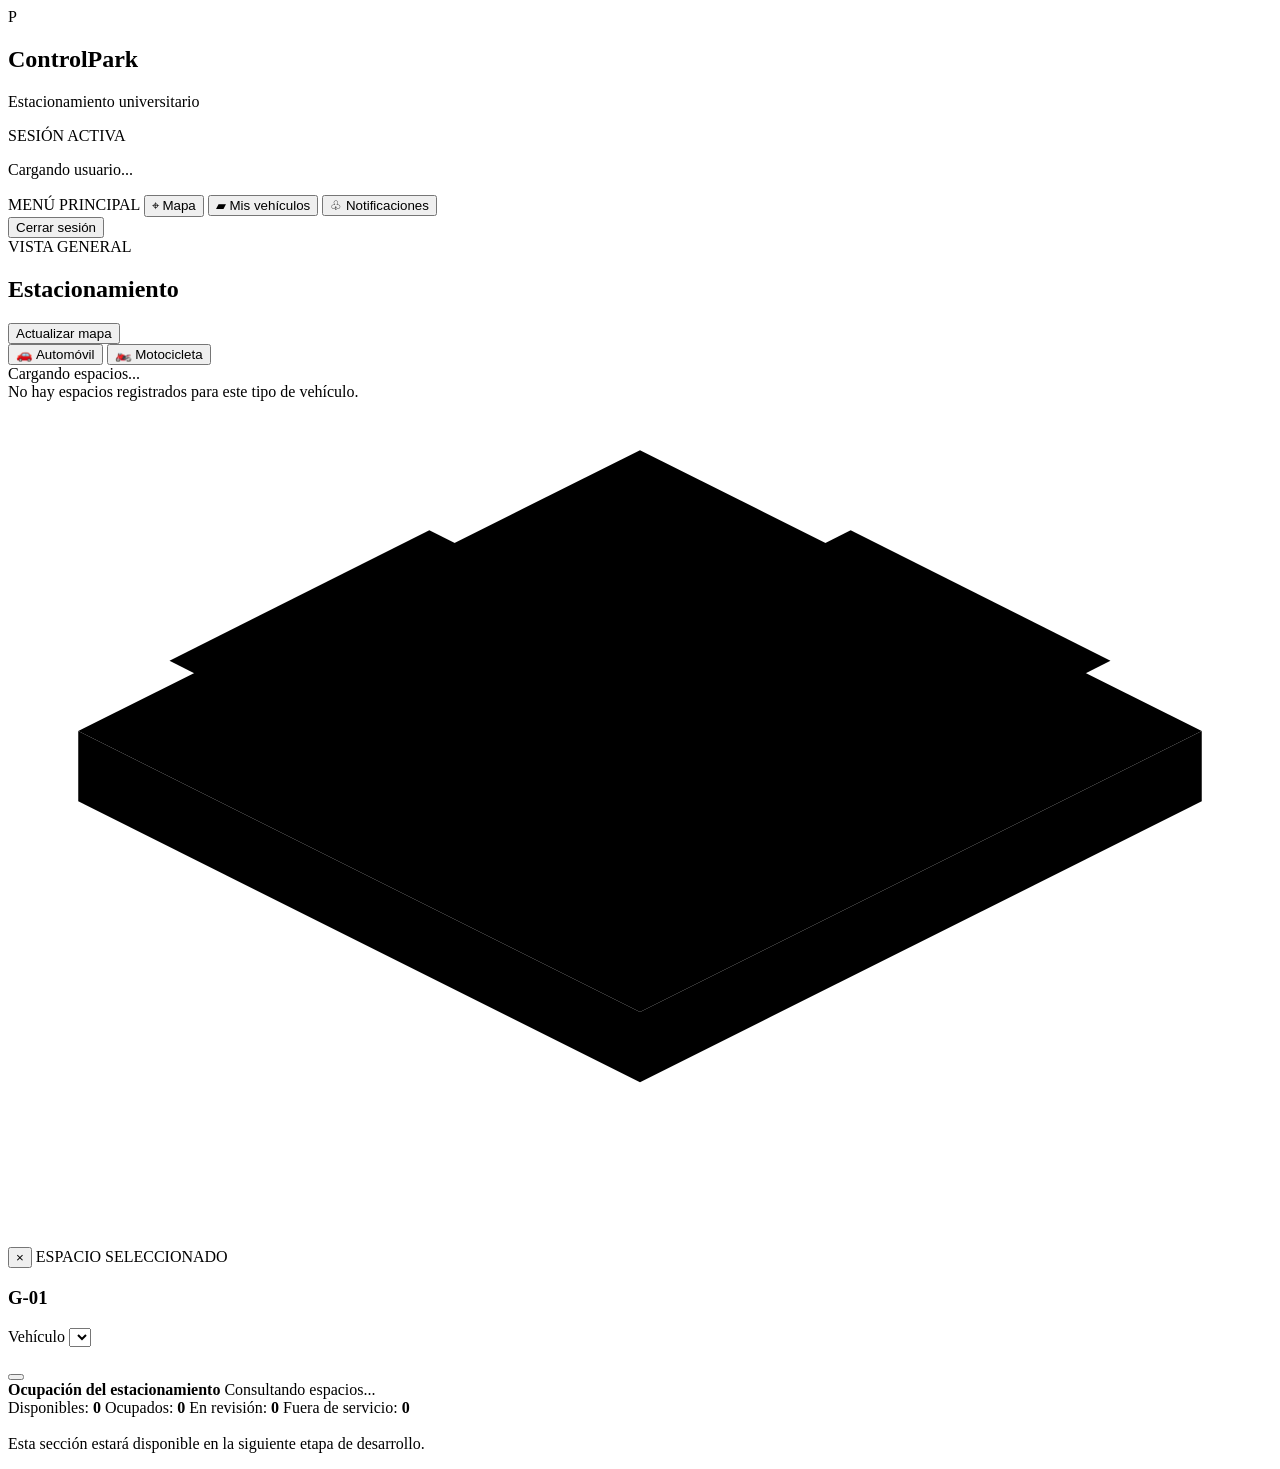
==== src/main/resources/static/mapa.html @ 95f6134d "Base de frontend" ====
<!DOCTYPE html>
<html lang="es">

<head>
    <meta charset="UTF-8">
    <meta name="viewport" content="width=device-width, initial-scale=1.0">
    <title>ControlPark | Estacionamiento</title>
    <link rel="stylesheet" href="/css/mapa.css">
</head>

<body>
    <div class="dashboard">
        <aside class="sidebar">
            <div class="brand">
                <div class="brand-icon">P</div>
                <div>
                    <h1>ControlPark</h1>
                    <p>Estacionamiento universitario</p>
                </div>
            </div>

            <section class="user-section">
                <span class="section-label">SESIÓN ACTIVA</span>
                <p id="usuarioCorreo">Cargando usuario...</p>
                <span id="usuarioRol" class="role-label"></span>
            </section>

            <nav class="navigation">
                <span class="section-label">MENÚ PRINCIPAL</span>
                <button class="nav-button active" data-view="mapa">
                    <span class="nav-icon">⌖</span>
                    Mapa
                </button>
                <button class="nav-button" data-view="vehiculos">
                    <span class="nav-icon">▰</span>
                    Mis vehículos
                </button>
                <button class="nav-button" data-view="notificaciones">
                    <span class="nav-icon">♧</span>
                    Notificaciones
                </button>
            </nav>

            <div class="sidebar-footer">
                <button id="logoutButton" class="logout-button">Cerrar sesión</button>
            </div>
        </aside>

        <main class="map-section">
            <header class="map-header">
                <div>
                    <span class="section-label">VISTA GENERAL</span>
                    <h2 id="viewTitle">Estacionamiento</h2>
                </div>
                <button id="refreshButton" class="refresh-button">Actualizar mapa</button>
            </header>

            <div id="mapView" class="view-content">
                <div class="map-container">
                    <div class="vehicle-filter" role="group" aria-label="Filtrar espacios por tipo de vehículo">
                        <button type="button" class="vehicle-filter-button active" data-tipo="AUTOMOVIL"
                            aria-pressed="true">
                            <span>🚗</span>
                            Automóvil
                        </button>
                        <button type="button" class="vehicle-filter-button" data-tipo="MOTOCICLETA"
                            aria-pressed="false">
                            <span>🏍️</span>
                            Motocicleta
                        </button>
                    </div>

                    <div id="mapLoading" class="map-message">Cargando espacios...</div>
                    <div id="mapError" class="map-message error-message hidden"></div>
                    <div id="mapEmpty" class="map-message hidden">No hay espacios registrados para este tipo de
                        vehículo.</div>

                    <svg id="parkingMap" viewBox="0 0 900 600" role="img" aria-label="Mapa del estacionamiento">
                        <polygon points="450,35 850,235 450,435 50,235" class="ground" />
                        <polygon points="50,235 450,435 450,485 50,285" class="ground-side" />
                        <polygon points="450,435 850,235 850,285 450,485" class="ground-side-right" />

                        <polygon points="450,70 805,247 450,425 95,247" class="road" />
                        <path d="M450 70 L450 425" class="road-line" />
                        <path d="M95 247 L805 247" class="road-line" />

                        <polygon points="115,185 300,92 425,155 240,248" class="zone-general" />
                        <polygon points="475,155 600,92 785,185 660,248" class="zone-teachers" />

                        <text x="260" y="160" class="zone-title">GENERAL</text>
                        <text x="630" y="160" class="zone-title">DOCENTES</text>

                        <g id="parkingSpaces"></g>
                    </svg>

                    <div id="selectionPanel" class="selection-panel hidden">
                        <button id="closeSelection" class="close-selection" aria-label="Cerrar">×</button>
                        <span class="section-label">ESPACIO SELECCIONADO</span>
                        <h3 id="selectedCode">G-01</h3>
                        <p id="selectedZone"></p>
                        <p id="selectedType"></p>
                        <span id="selectedStatus" class="status-label"></span>

                        <div id="occupancyActions" class="occupancy-actions hidden">
                            <label for="vehicleSelect">Vehículo</label>
                            <select id="vehicleSelect"></select>
                            <p id="occupancyMessage"></p>
                            <button id="occupancyButton" class="occupancy-button" type="button"></button>
                        </div>

                    </div>
                </div>

                <div class="availability-bar">
                    <div class="availability-heading">
                        <strong>Ocupación del estacionamiento</strong>
                        <span id="spaceCount">Consultando espacios...</span>
                    </div>
                    <div class="availability-track">
                        <span id="availableBar" class="bar-available"></span>
                        <span id="occupiedBar" class="bar-occupied"></span>
                        <span id="reviewBar" class="bar-review"></span>
                        <span id="unavailableBar" class="bar-unavailable"></span>
                    </div>
                    <div class="availability-details">
                        <span><i class="legend-dot available-bg"></i> Disponibles: <b id="totalDisponibles">0</b></span>
                        <span><i class="legend-dot occupied-bg"></i> Ocupados: <b id="totalOcupados">0</b></span>
                        <span><i class="legend-dot review-bg"></i> En revisión: <b id="totalRevision">0</b></span>
                        <span><i class="legend-dot unavailable-bg"></i> Fuera de servicio: <b
                                id="totalFueraServicio">0</b></span>
                    </div>
                </div>
            </div>

            <div id="viewPlaceholder" class="view-placeholder hidden">
                <h3 id="placeholderTitle"></h3>
                <p>Esta sección estará disponible en la siguiente etapa de desarrollo.</p>
            </div>
        </main>
    </div>

    <script src="/js/api.js"></script>
    <script src="/js/mapa.js"></script>
</body>

</html>
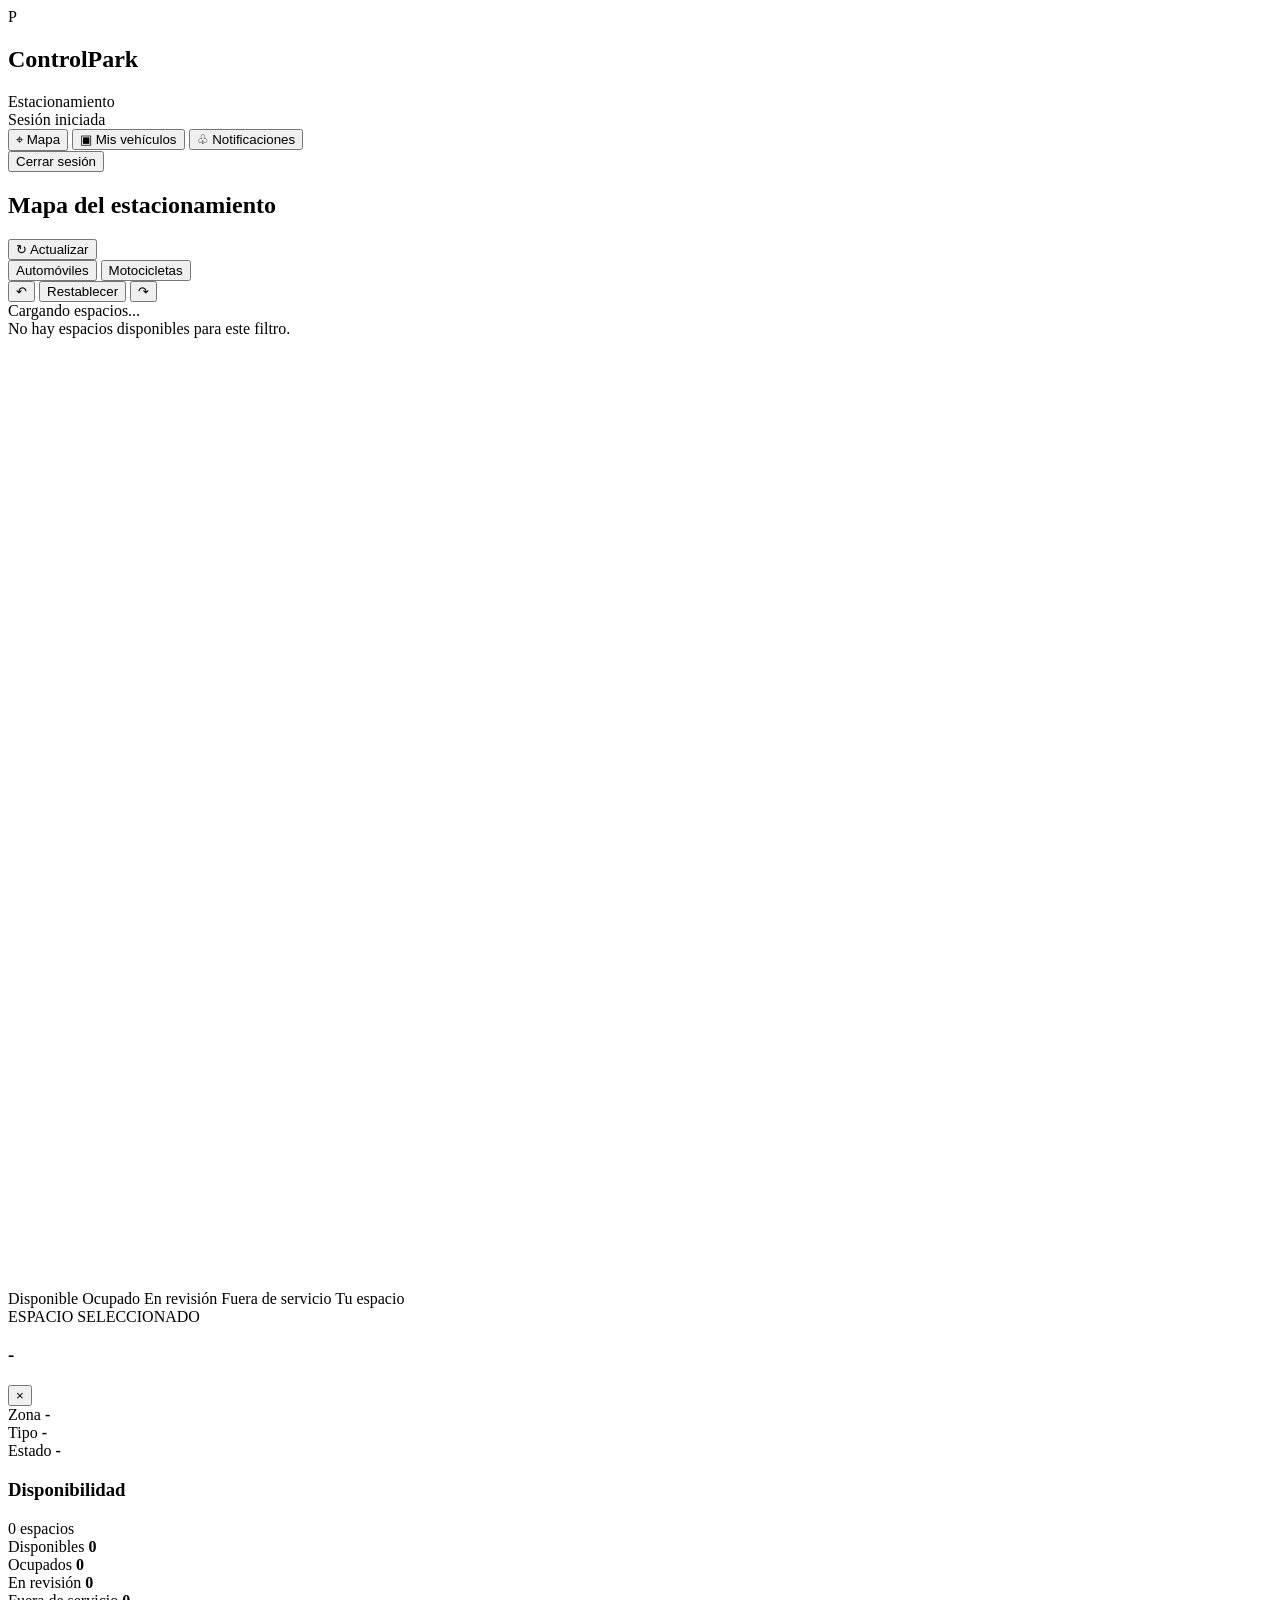
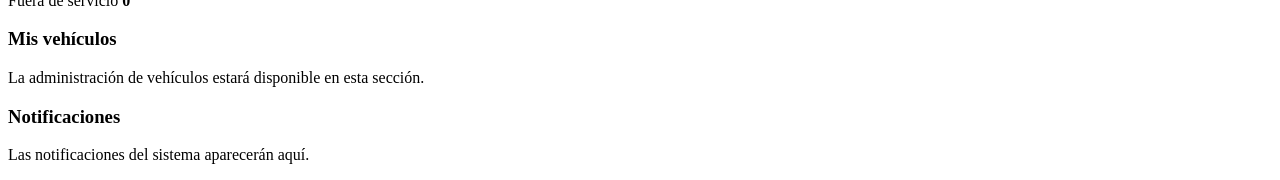
==== commit 40d03801: "Tercer entregable, Frontend funcional con login + integracion de mapa base de estacionamiento" ====
--- a/src/main/resources/static/mapa.html
+++ b/src/main/resources/static/mapa.html
@@ -15,132 +15,251 @@
                 <div class="brand-icon">P</div>
                 <div>
                     <h1>ControlPark</h1>
-                    <p>Estacionamiento universitario</p>
+                    <span>Estacionamiento</span>
                 </div>
             </div>
 
-            <section class="user-section">
-                <span class="section-label">SESIÓN ACTIVA</span>
-                <p id="usuarioCorreo">Cargando usuario...</p>
-                <span id="usuarioRol" class="role-label"></span>
+            <div class="user-session">
+                <span class="session-label">Sesión iniciada</span>
+                <strong id="userEmail"></strong>
+                <span id="userRole" class="user-role"></span>
+            </div>
+
+            <nav class="main-navigation">
+                <button class="nav-button active" data-view="map" type="button">
+                    <span>⌖</span>
+                    Mapa
+                </button>
+                <button class="nav-button" data-view="vehicles" type="button">
+                    <span>▣</span>
+                    Mis vehículos
+                </button>
+                <button class="nav-button" data-view="notifications" type="button">
+                    <span>♧</span>
+                    Notificaciones
+                </button>
+            </nav>
+
+            <button id="logoutButton" class="logout-button" type="button">
+                Cerrar sesión
+            </button>
+        </aside>
+
+        <main class="map-section">
+            <header class="page-header">
+                <div>
+                    <h2 id="pageTitle">Mapa del estacionamiento</h2>
+                </div>
+
+                <button id="refreshButton" class="refresh-button" type="button">
+                    <span>↻</span>
+                    Actualizar
+                </button>
+            </header>
+
+            <section id="mapView" class="content-view">
+                <div class="map-container">
+
+                    <div class="map-toolbar">
+                        <div class="vehicle-filter">
+                            <button class="filter-button active" data-tipo="AUTOMOVIL" type="button">
+                                Automóviles
+                            </button>
+
+                            <button class="filter-button" data-tipo="MOTOCICLETA" type="button">
+                                Motocicletas
+                            </button>
+                        </div>
+
+                        <div class="map-rotation-controls">
+                            <button id="rotateLeftButton" type="button" aria-label="Girar a la izquierda">
+                                ↶
+                            </button>
+
+                            <button id="resetRotationButton" type="button">
+                                Restablecer
+                            </button>
+
+                            <button id="rotateRightButton" type="button" aria-label="Girar a la derecha">
+                                ↷
+                            </button>
+                        </div>
+                    </div>
+
+                    <div id="mapLoading" class="map-message">
+                        Cargando espacios...
+                    </div>
+
+                    <div id="mapError" class="map-message error-message hidden"></div>
+
+                    <div id="mapEmpty" class="map-message hidden">
+                        No hay espacios disponibles para este filtro.
+                    </div>
+
+                    <svg id="parkingMap" viewBox="0 0 1200 900" role="img"
+                        aria-label="Mapa isométrico del estacionamiento">
+
+                        <g id="mapScene">
+
+                            <!-- Terreno -->
+
+                            <g id="terrainLayer"></g>
+
+                            <!-- Calles e infraestructura -->
+                            <g id="infrastructureLayer"></g>
+
+                            <!-- Zonas de estacionamiento -->
+                            <g id="roadsLayer"></g>
+
+                            <!-- Edificios y construcciones -->
+                            <g id="buildingsLayer"></g>
+
+                            <!-- Cajones -->
+                            <g id="parkingSpaces"></g>
+
+                            <!-- Textos y señalización -->
+                            <g id="labelsLayer"></g>
+                    </svg>
+
+                    <!-- Leyenda del mapa -->
+                    <div class="map-legend">
+                        <span>
+                            <i class="legend-dot available"></i>
+                            Disponible
+                        </span>
+
+                        <span>
+                            <i class="legend-dot occupied"></i>
+                            Ocupado
+                        </span>
+
+                        <span>
+                            <i class="legend-dot review"></i>
+                            En revisión
+                        </span>
+
+                        <span>
+                            <i class="legend-dot unavailable"></i>
+                            Fuera de servicio
+                        </span>
+
+                        <span>
+                            <i class="legend-dot selected"></i>
+                            Tu espacio
+                        </span>
+                    </div>
+
+                    <!-- Tarjeta flotante de selección -->
+                    <section id="selectionPanel" class="selection-panel hidden" aria-labelledby="selectedCode">
+
+                        <div class="selection-header">
+                            <div>
+                                <span class="eyebrow">ESPACIO SELECCIONADO</span>
+                                <h3 id="selectedCode">-</h3>
+                            </div>
+
+                            <button id="closeSelectionButton" class="close-button" type="button"
+                                aria-label="Cerrar selección">
+                                ×
+                            </button>
+                        </div>
+
+                        <div class="selection-details">
+                            <div>
+                                <span>Zona</span>
+                                <strong id="selectedZone">-</strong>
+                            </div>
+
+                            <div>
+                                <span>Tipo</span>
+                                <strong id="selectedType">-</strong>
+                            </div>
+
+                            <div>
+                                <span>Estado</span>
+                                <strong id="selectedStatus">-</strong>
+                            </div>
+                        </div>
+
+                        <div id="occupancyActions" class="occupancy-actions"></div>
+                        <div id="occupancyMessage" class="occupancy-message"></div>
+                    </section>
+
+                </div>
+
+                <!-- Resumen de disponibilidad -->
+                <section class="availability-section">
+                    <div class="availability-heading">
+                        <h3>Disponibilidad</h3>
+                        <span id="availabilityTotal">0 espacios</span>
+                    </div>
+
+                    <div class="availability-bar">
+                        <div id="availableBar" class="bar-segment available-bar">
+                        </div>
+
+                        <div id="occupiedBar" class="bar-segment occupied-bar">
+                        </div>
+
+                        <div id="reviewBar" class="bar-segment review-bar">
+                        </div>
+
+                        <div id="outOfServiceBar" class="bar-segment unavailable-bar">
+                        </div>
+                    </div>
+
+                    <div class="availability-counters">
+                        <div>
+                            <span class="counter-dot available"></span>
+                            Disponibles
+                            <strong id="availableCount">0</strong>
+                        </div>
+
+                        <div>
+                            <span class="counter-dot occupied"></span>
+                            Ocupados
+                            <strong id="occupiedCount">0</strong>
+                        </div>
+
+                        <div>
+                            <span class="counter-dot review"></span>
+                            En revisión
+                            <strong id="reviewCount">0</strong>
+                        </div>
+
+                        <div>
+                            <span class="counter-dot unavailable"></span>
+                            Fuera de servicio
+                            <strong id="outOfServiceCount">0</strong>
+                        </div>
+                    </div>
+                </section>
             </section>
 
-            <nav class="navigation">
-                <span class="section-label">MENÚ PRINCIPAL</span>
-                <button class="nav-button active" data-view="mapa">
-                    <span class="nav-icon">⌖</span>
-                    Mapa
-                </button>
-                <button class="nav-button" data-view="vehiculos">
-                    <span class="nav-icon">▰</span>
-                    Mis vehículos
-                </button>
-                <button class="nav-button" data-view="notificaciones">
-                    <span class="nav-icon">♧</span>
-                    Notificaciones
-                </button>
-            </nav>
-
-            <div class="sidebar-footer">
-                <button id="logoutButton" class="logout-button">Cerrar sesión</button>
-            </div>
-        </aside>
-
-        <main class="map-section">
-            <header class="map-header">
-                <div>
-                    <span class="section-label">VISTA GENERAL</span>
-                    <h2 id="viewTitle">Estacionamiento</h2>
-                </div>
-                <button id="refreshButton" class="refresh-button">Actualizar mapa</button>
-            </header>
-
-            <div id="mapView" class="view-content">
-                <div class="map-container">
-                    <div class="vehicle-filter" role="group" aria-label="Filtrar espacios por tipo de vehículo">
-                        <button type="button" class="vehicle-filter-button active" data-tipo="AUTOMOVIL"
-                            aria-pressed="true">
-                            <span>🚗</span>
-                            Automóvil
-                        </button>
-                        <button type="button" class="vehicle-filter-button" data-tipo="MOTOCICLETA"
-                            aria-pressed="false">
-                            <span>🏍️</span>
-                            Motocicleta
-                        </button>
-                    </div>
-
-                    <div id="mapLoading" class="map-message">Cargando espacios...</div>
-                    <div id="mapError" class="map-message error-message hidden"></div>
-                    <div id="mapEmpty" class="map-message hidden">No hay espacios registrados para este tipo de
-                        vehículo.</div>
-
-                    <svg id="parkingMap" viewBox="0 0 900 600" role="img" aria-label="Mapa del estacionamiento">
-                        <polygon points="450,35 850,235 450,435 50,235" class="ground" />
-                        <polygon points="50,235 450,435 450,485 50,285" class="ground-side" />
-                        <polygon points="450,435 850,235 850,285 450,485" class="ground-side-right" />
-
-                        <polygon points="450,70 805,247 450,425 95,247" class="road" />
-                        <path d="M450 70 L450 425" class="road-line" />
-                        <path d="M95 247 L805 247" class="road-line" />
-
-                        <polygon points="115,185 300,92 425,155 240,248" class="zone-general" />
-                        <polygon points="475,155 600,92 785,185 660,248" class="zone-teachers" />
-
-                        <text x="260" y="160" class="zone-title">GENERAL</text>
-                        <text x="630" y="160" class="zone-title">DOCENTES</text>
-
-                        <g id="parkingSpaces"></g>
-                    </svg>
-
-                    <div id="selectionPanel" class="selection-panel hidden">
-                        <button id="closeSelection" class="close-selection" aria-label="Cerrar">×</button>
-                        <span class="section-label">ESPACIO SELECCIONADO</span>
-                        <h3 id="selectedCode">G-01</h3>
-                        <p id="selectedZone"></p>
-                        <p id="selectedType"></p>
-                        <span id="selectedStatus" class="status-label"></span>
-
-                        <div id="occupancyActions" class="occupancy-actions hidden">
-                            <label for="vehicleSelect">Vehículo</label>
-                            <select id="vehicleSelect"></select>
-                            <p id="occupancyMessage"></p>
-                            <button id="occupancyButton" class="occupancy-button" type="button"></button>
-                        </div>
-
-                    </div>
-                </div>
-
-                <div class="availability-bar">
-                    <div class="availability-heading">
-                        <strong>Ocupación del estacionamiento</strong>
-                        <span id="spaceCount">Consultando espacios...</span>
-                    </div>
-                    <div class="availability-track">
-                        <span id="availableBar" class="bar-available"></span>
-                        <span id="occupiedBar" class="bar-occupied"></span>
-                        <span id="reviewBar" class="bar-review"></span>
-                        <span id="unavailableBar" class="bar-unavailable"></span>
-                    </div>
-                    <div class="availability-details">
-                        <span><i class="legend-dot available-bg"></i> Disponibles: <b id="totalDisponibles">0</b></span>
-                        <span><i class="legend-dot occupied-bg"></i> Ocupados: <b id="totalOcupados">0</b></span>
-                        <span><i class="legend-dot review-bg"></i> En revisión: <b id="totalRevision">0</b></span>
-                        <span><i class="legend-dot unavailable-bg"></i> Fuera de servicio: <b
-                                id="totalFueraServicio">0</b></span>
-                    </div>
-                </div>
-            </div>
-
-            <div id="viewPlaceholder" class="view-placeholder hidden">
-                <h3 id="placeholderTitle"></h3>
-                <p>Esta sección estará disponible en la siguiente etapa de desarrollo.</p>
-            </div>
+            <!-- Vista de vehículos -->
+            <section id="vehiclesView" class="content-view hidden">
+                <div class="placeholder-panel">
+                    <h3>Mis vehículos</h3>
+                    <p>
+                        La administración de vehículos estará disponible
+                        en esta sección.
+                    </p>
+                </div>
+            </section>
+
+            <!-- Vista de notificaciones -->
+            <section id="notificationsView" class="content-view hidden">
+                <div class="placeholder-panel">
+                    <h3>Notificaciones</h3>
+                    <p>
+                        Las notificaciones del sistema aparecerán aquí.
+                    </p>
+                </div>
+            </section>
         </main>
     </div>
 
-    <script src="/js/api.js"></script>
-    <script src="/js/mapa.js"></script>
+    <script type="module" src="/js/app.js"></script>
 </body>
 
 </html>
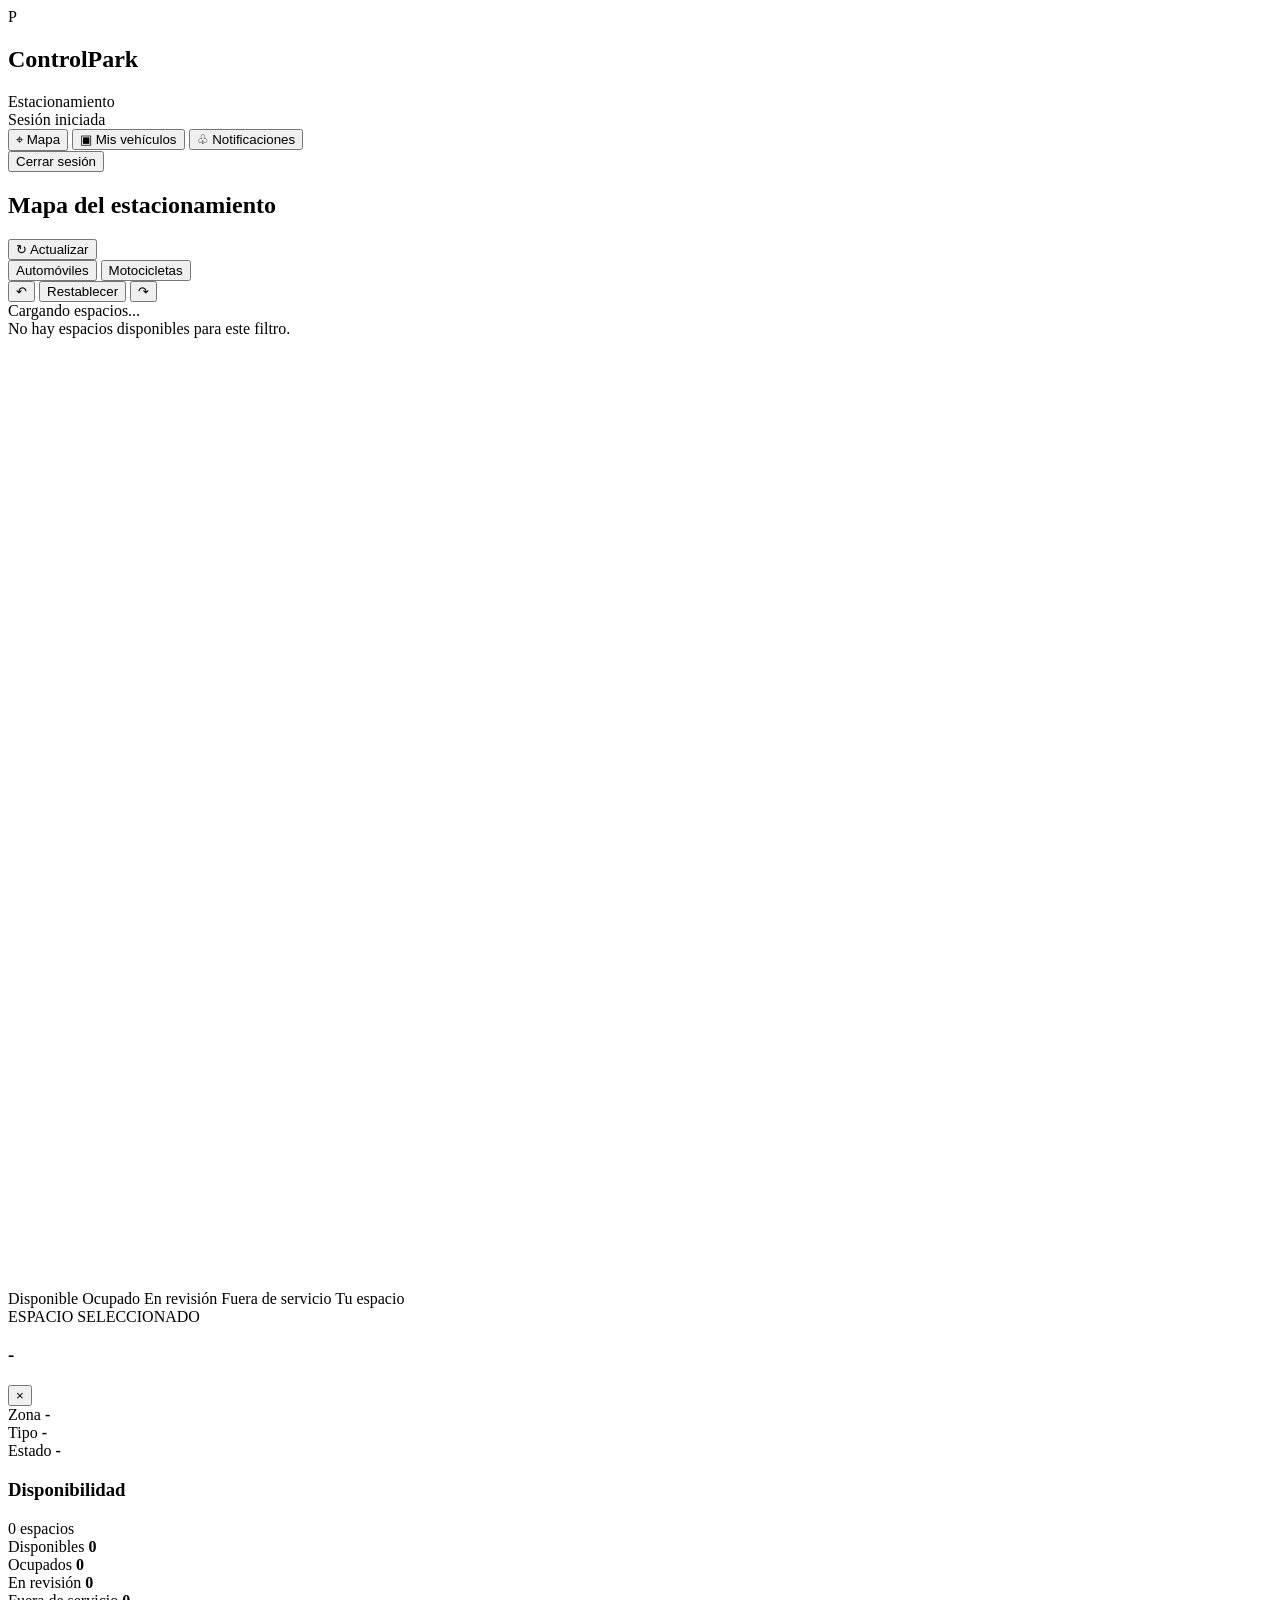
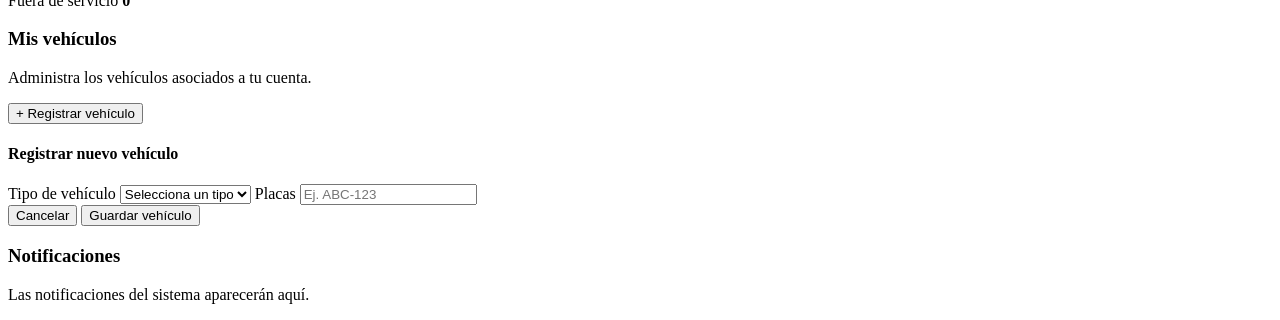
==== commit d4287f8d: "Implementacion de registro de vehiculos + ocupacion de espacios de motos" ====
--- a/src/main/resources/static/mapa.html
+++ b/src/main/resources/static/mapa.html
@@ -236,16 +236,58 @@
                 </section>
             </section>
 
+
             <!-- Vista de vehículos -->
             <section id="vehiclesView" class="content-view hidden">
-                <div class="placeholder-panel">
-                    <h3>Mis vehículos</h3>
-                    <p>
-                        La administración de vehículos estará disponible
-                        en esta sección.
-                    </p>
+                <div class="vehicles-layout">
+                    <header class="vehicles-heading">
+                        <div>
+                            <h3>Mis vehículos</h3>
+                            <p>Administra los vehículos asociados a tu cuenta.</p>
+                        </div>
+
+                        <button id="addVehicleButton" class="add-vehicle-button" type="button">
+                            + Registrar vehículo
+                        </button>
+                    </header>
+
+                    <form id="vehicleForm" class="vehicle-form hidden">
+                        <h4>Registrar nuevo vehículo</h4>
+
+                        <div class="vehicle-form-fields">
+                            <label>
+                                Tipo de vehículo
+                                <select id="vehicleType" required>
+                                    <option value="">Selecciona un tipo</option>
+                                    <option value="AUTOMOVIL">Automóvil</option>
+                                    <option value="MOTOCICLETA">Motocicleta</option>
+                                </select>
+                            </label>
+
+                            <label>
+                                Placas
+                                <input id="vehiclePlates" type="text" maxlength="15" placeholder="Ej. ABC-123"
+                                    autocomplete="off" required>
+                            </label>
+                        </div>
+
+                        <div class="vehicle-form-actions">
+                            <button id="cancelVehicleButton" class="cancel-button" type="button">
+                                Cancelar
+                            </button>
+
+                            <button id="saveVehicleButton" class="add-vehicle-button" type="submit">
+                                Guardar vehículo
+                            </button>
+                        </div>
+                    </form>
+
+                    <div id="vehicleMessage" class="vehicle-message" role="status"></div>
+
+                    <div id="vehiclesList" class="vehicles-grid"></div>
                 </div>
             </section>
+
 
             <!-- Vista de notificaciones -->
             <section id="notificationsView" class="content-view hidden">
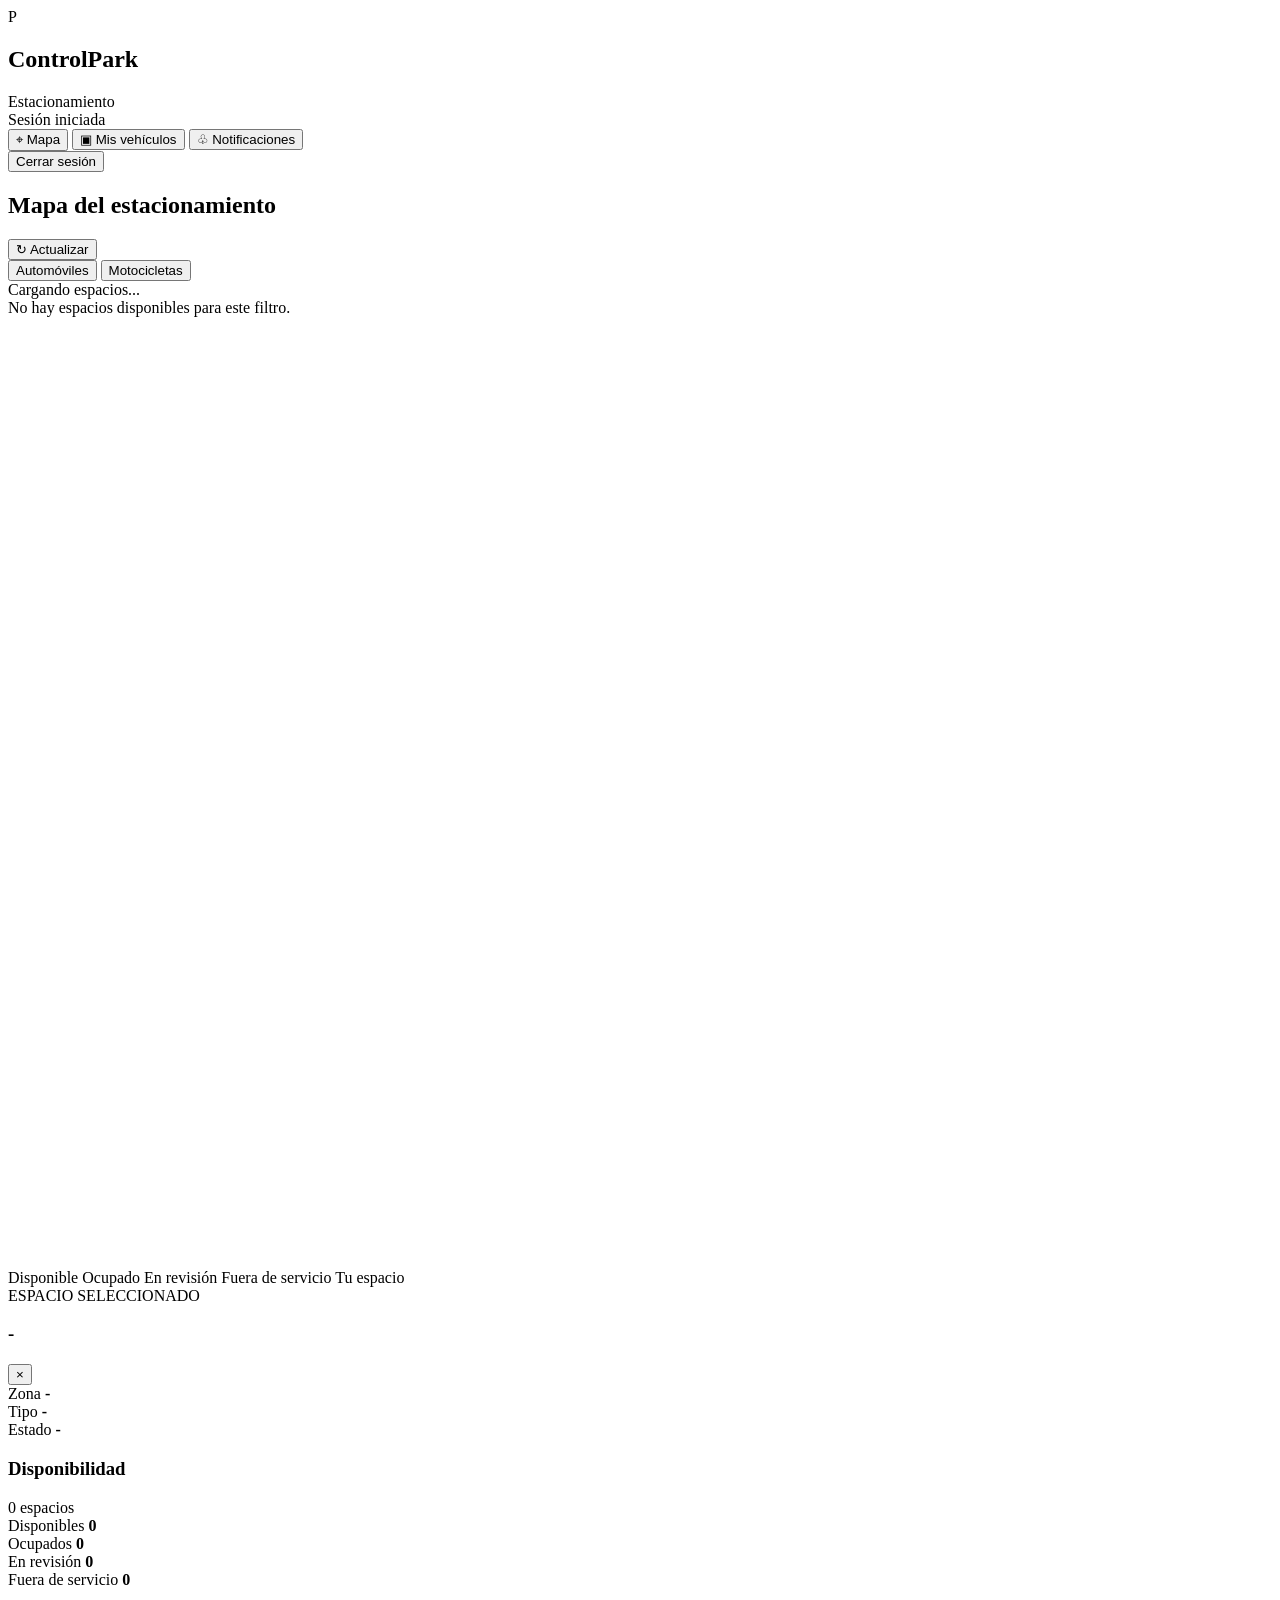
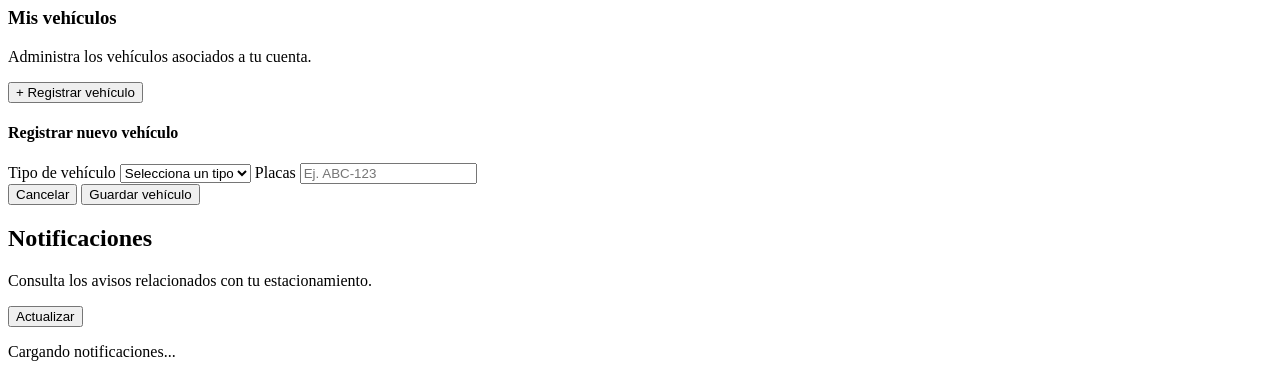
==== commit 7bc8d43b: "Implementacion de notificaciones (Backend)" ====
--- a/src/main/resources/static/mapa.html
+++ b/src/main/resources/static/mapa.html
@@ -71,19 +71,6 @@
                             </button>
                         </div>
 
-                        <div class="map-rotation-controls">
-                            <button id="rotateLeftButton" type="button" aria-label="Girar a la izquierda">
-                                ↶
-                            </button>
-
-                            <button id="resetRotationButton" type="button">
-                                Restablecer
-                            </button>
-
-                            <button id="rotateRightButton" type="button" aria-label="Girar a la derecha">
-                                ↷
-                            </button>
-                        </div>
                     </div>
 
                     <div id="mapLoading" class="map-message">
@@ -291,11 +278,20 @@
 
             <!-- Vista de notificaciones -->
             <section id="notificationsView" class="content-view hidden">
-                <div class="placeholder-panel">
-                    <h3>Notificaciones</h3>
-                    <p>
-                        Las notificaciones del sistema aparecerán aquí.
-                    </p>
+                <div class="notifications-container">
+                    <div class="notifications-header">
+                        <div>
+                            <h2>Notificaciones</h2>
+                            <p>Consulta los avisos relacionados con tu estacionamiento.</p>
+                        </div>
+                        <button id="refreshNotificationsButton" class="secondary-button">
+                            Actualizar
+                        </button>
+                    </div>
+
+                    <div id="notificationsList" class="notifications-list">
+                        <p class="notifications-loading">Cargando notificaciones...</p>
+                    </div>
                 </div>
             </section>
         </main>
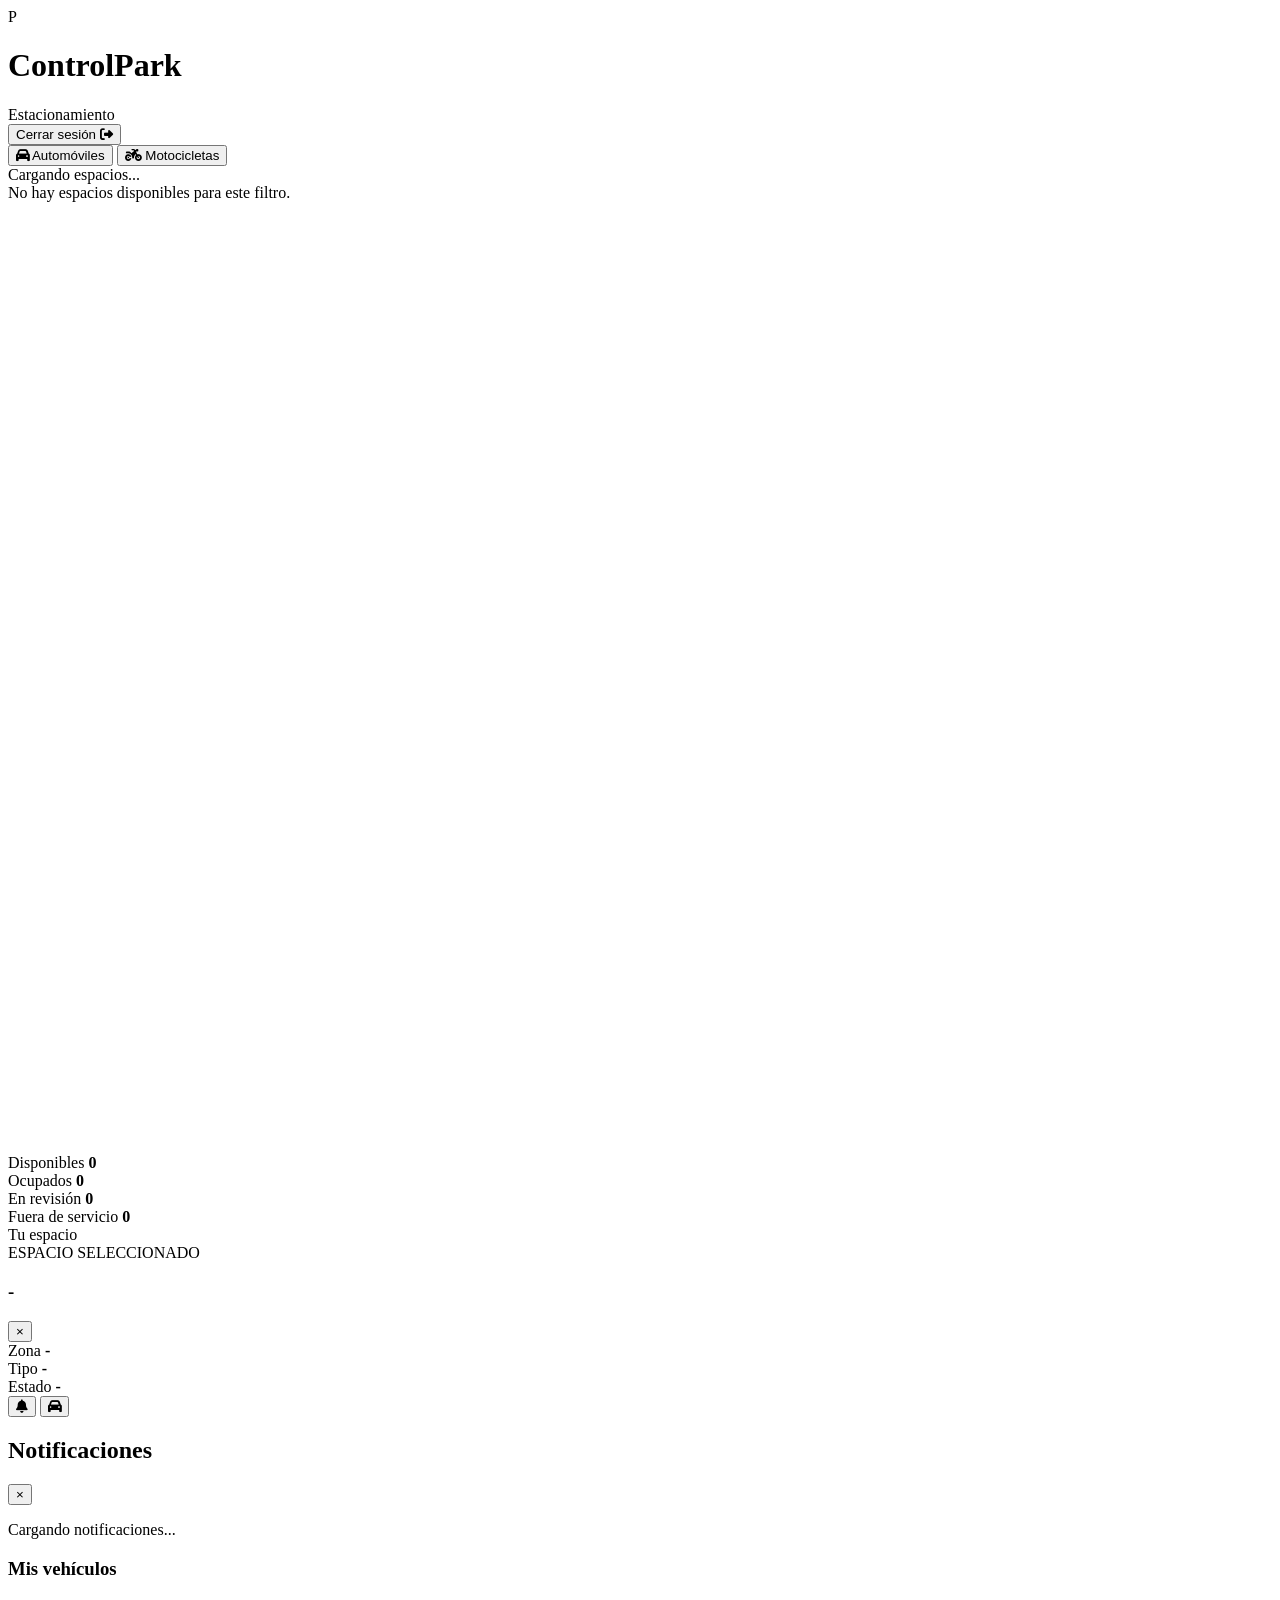
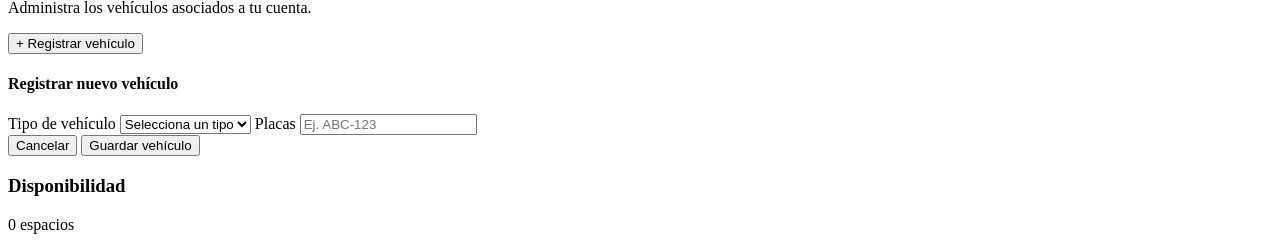
==== commit 6ccc65ba: "Implementacion visual y logica de las notificaciones en Frontend" ====
--- a/src/main/resources/static/mapa.html
+++ b/src/main/resources/static/mapa.html
@@ -6,11 +6,12 @@
     <meta name="viewport" content="width=device-width, initial-scale=1.0">
     <title>ControlPark | Estacionamiento</title>
     <link rel="stylesheet" href="/css/mapa.css">
+    <link rel="stylesheet" href="https://cdnjs.cloudflare.com/ajax/libs/font-awesome/6.7.2/css/all.min.css">
 </head>
 
 <body>
     <div class="dashboard">
-        <aside class="sidebar">
+        <header class="topbar">
             <div class="brand">
                 <div class="brand-icon">P</div>
                 <div>
@@ -19,58 +20,34 @@
                 </div>
             </div>
 
-            <div class="user-session">
-                <span class="session-label">Sesión iniciada</span>
-                <strong id="userEmail"></strong>
-                <span id="userRole" class="user-role"></span>
+            <div class="topbar-session">
+                <div class="session-information">
+                    <strong id="userEmail"></strong>
+                    <span id="userRole" class="user-role"></span>
+                </div>
+
+                <button id="logoutButton" class="logout-button" type="button">
+                    Cerrar sesión
+                    <i class="fa-solid fa-right-from-bracket" aria-hidden="true"></i>
+                </button>
             </div>
-
-            <nav class="main-navigation">
-                <button class="nav-button active" data-view="map" type="button">
-                    <span>⌖</span>
-                    Mapa
-                </button>
-                <button class="nav-button" data-view="vehicles" type="button">
-                    <span>▣</span>
-                    Mis vehículos
-                </button>
-                <button class="nav-button" data-view="notifications" type="button">
-                    <span>♧</span>
-                    Notificaciones
-                </button>
-            </nav>
-
-            <button id="logoutButton" class="logout-button" type="button">
-                Cerrar sesión
-            </button>
-        </aside>
+        </header>
 
         <main class="map-section">
-            <header class="page-header">
-                <div>
-                    <h2 id="pageTitle">Mapa del estacionamiento</h2>
-                </div>
-
-                <button id="refreshButton" class="refresh-button" type="button">
-                    <span>↻</span>
-                    Actualizar
-                </button>
-            </header>
-
             <section id="mapView" class="content-view">
                 <div class="map-container">
 
                     <div class="map-toolbar">
                         <div class="vehicle-filter">
                             <button class="filter-button active" data-tipo="AUTOMOVIL" type="button">
-                                Automóviles
-                            </button>
-
+                                <i class="fas fa-car" aria-hidden="true"></i>
+                                <span>Automóviles</span>
+                            </button>
                             <button class="filter-button" data-tipo="MOTOCICLETA" type="button">
-                                Motocicletas
-                            </button>
-                        </div>
-
+                                <i class="fas fa-motorcycle" aria-hidden="true"></i>
+                                <span>Motocicletas</span>
+                            </button>
+                        </div>
                     </div>
 
                     <div id="mapLoading" class="map-message">
@@ -85,70 +62,57 @@
 
                     <svg id="parkingMap" viewBox="0 0 1200 900" role="img"
                         aria-label="Mapa isométrico del estacionamiento">
-
                         <g id="mapScene">
-
-                            <!-- Terreno -->
-
                             <g id="terrainLayer"></g>
-
-                            <!-- Calles e infraestructura -->
                             <g id="infrastructureLayer"></g>
-
-                            <!-- Zonas de estacionamiento -->
                             <g id="roadsLayer"></g>
-
-                            <!-- Edificios y construcciones -->
                             <g id="buildingsLayer"></g>
-
-                            <!-- Cajones -->
                             <g id="parkingSpaces"></g>
-
-                            <!-- Textos y señalización -->
                             <g id="labelsLayer"></g>
+                        </g>
                     </svg>
 
-                    <!-- Leyenda del mapa -->
+
                     <div class="map-legend">
-                        <span>
-                            <i class="legend-dot available"></i>
-                            Disponible
-                        </span>
-
-                        <span>
-                            <i class="legend-dot occupied"></i>
-                            Ocupado
-                        </span>
-
-                        <span>
-                            <i class="legend-dot review"></i>
-                            En revisión
-                        </span>
-
-                        <span>
-                            <i class="legend-dot unavailable"></i>
-                            Fuera de servicio
-                        </span>
-
-                        <span>
-                            <i class="legend-dot selected"></i>
-                            Tu espacio
-                        </span>
-                    </div>
-
-                    <!-- Tarjeta flotante de selección -->
+                        <div class="legend-item">
+                            <span class="legend-dot available"></span>
+                            <span>Disponibles</span>
+                            <strong id="availableCount">0</strong>
+                        </div>
+
+                        <div class="legend-item">
+                            <span class="legend-dot occupied"></span>
+                            <span>Ocupados</span>
+                            <strong id="occupiedCount">0</strong>
+                        </div>
+
+                        <div class="legend-item">
+                            <span class="legend-dot review"></span>
+                            <span>En revisión</span>
+                            <strong id="reviewCount">0</strong>
+                        </div>
+
+                        <div class="legend-item">
+                            <span class="legend-dot unavailable"></span>
+                            <span>Fuera de servicio</span>
+                            <strong id="outOfServiceCount">0</strong>
+                        </div>
+
+                        <div class="legend-item own-space">
+                            <span class="legend-dot selected"></span>
+                            <span>Tu espacio</span>
+                        </div>
+                    </div>
+
+
                     <section id="selectionPanel" class="selection-panel hidden" aria-labelledby="selectedCode">
-
                         <div class="selection-header">
                             <div>
                                 <span class="eyebrow">ESPACIO SELECCIONADO</span>
                                 <h3 id="selectedCode">-</h3>
                             </div>
-
                             <button id="closeSelectionButton" class="close-button" type="button"
-                                aria-label="Cerrar selección">
-                                ×
-                            </button>
+                                aria-label="Cerrar selección">×</button>
                         </div>
 
                         <div class="selection-details">
@@ -156,12 +120,10 @@
                                 <span>Zona</span>
                                 <strong id="selectedZone">-</strong>
                             </div>
-
                             <div>
                                 <span>Tipo</span>
                                 <strong id="selectedType">-</strong>
                             </div>
-
                             <div>
                                 <span>Estado</span>
                                 <strong id="selectedStatus">-</strong>
@@ -172,9 +134,87 @@
                         <div id="occupancyMessage" class="occupancy-message"></div>
                     </section>
 
+                    <!-- Accesos flotantes -->
+                    <div class="map-tools">
+                        <div class="floating-tools">
+                            <button id="notificationsToggle" class="floating-tool" type="button"
+                                aria-label="Notificaciones" data-tooltip="Notificaciones">
+                                <i class="fa-solid fa-bell" aria-hidden="true"></i>
+                            </button>
+
+                            <button id="vehiclesToggle" class="floating-tool" type="button" aria-label="Mis vehículos"
+                                data-tooltip="Mis vehículos">
+                                <i class="fa-solid fa-car" aria-hidden="true"></i>
+                            </button>
+                        </div>
+
+                        <aside id="sidePanel" class="side-panel" aria-label="Panel de herramientas">
+                            <div class="side-panel-header">
+                                <h2 id="sidePanelTitle">Notificaciones</h2>
+                                <button id="closeSidePanelButton" class="close-button" type="button"
+                                    aria-label="Cerrar panel">×</button>
+                            </div>
+
+                            <section id="notificationsView" class="panel-view hidden">
+                                <div class="notifications-container">
+                                    <div id="notificationsList" class="notifications-list">
+                                        <p class="notifications-loading">
+                                            Cargando notificaciones...
+                                        </p>
+                                    </div>
+                                </div>
+                            </section>
+
+                            <section id="vehiclesView" class="panel-view hidden">
+                                <div class="vehicles-layout">
+                                    <header class="vehicles-heading">
+                                        <div>
+                                            <h3>Mis vehículos</h3>
+                                            <p>Administra los vehículos asociados a tu cuenta.</p>
+                                        </div>
+                                        <button id="addVehicleButton" class="add-vehicle-button" type="button">
+                                            + Registrar vehículo
+                                        </button>
+                                    </header>
+
+                                    <form id="vehicleForm" class="vehicle-form hidden">
+                                        <h4>Registrar nuevo vehículo</h4>
+
+                                        <div class="vehicle-form-fields">
+                                            <label>
+                                                Tipo de vehículo
+                                                <select id="vehicleType" required>
+                                                    <option value="">Selecciona un tipo</option>
+                                                    <option value="AUTOMOVIL">Automóvil</option>
+                                                    <option value="MOTOCICLETA">Motocicleta</option>
+                                                </select>
+                                            </label>
+
+                                            <label>
+                                                Placas
+                                                <input id="vehiclePlates" type="text" maxlength="15"
+                                                    placeholder="Ej. ABC-123" autocomplete="off" required>
+                                            </label>
+                                        </div>
+
+                                        <div class="vehicle-form-actions">
+                                            <button id="cancelVehicleButton" class="cancel-button"
+                                                type="button">Cancelar</button>
+                                            <button id="saveVehicleButton" class="add-vehicle-button"
+                                                type="submit">Guardar
+                                                vehículo</button>
+                                        </div>
+                                    </form>
+
+                                    <div id="vehicleMessage" class="vehicle-message" role="status"></div>
+                                    <div id="vehiclesList" class="vehicles-grid"></div>
+                                </div>
+                            </section>
+                        </aside>
+                    </div>
                 </div>
 
-                <!-- Resumen de disponibilidad -->
+
                 <section class="availability-section">
                     <div class="availability-heading">
                         <h3>Disponibilidad</h3>
@@ -182,118 +222,13 @@
                     </div>
 
                     <div class="availability-bar">
-                        <div id="availableBar" class="bar-segment available-bar">
-                        </div>
-
-                        <div id="occupiedBar" class="bar-segment occupied-bar">
-                        </div>
-
-                        <div id="reviewBar" class="bar-segment review-bar">
-                        </div>
-
-                        <div id="outOfServiceBar" class="bar-segment unavailable-bar">
-                        </div>
-                    </div>
-
-                    <div class="availability-counters">
-                        <div>
-                            <span class="counter-dot available"></span>
-                            Disponibles
-                            <strong id="availableCount">0</strong>
-                        </div>
-
-                        <div>
-                            <span class="counter-dot occupied"></span>
-                            Ocupados
-                            <strong id="occupiedCount">0</strong>
-                        </div>
-
-                        <div>
-                            <span class="counter-dot review"></span>
-                            En revisión
-                            <strong id="reviewCount">0</strong>
-                        </div>
-
-                        <div>
-                            <span class="counter-dot unavailable"></span>
-                            Fuera de servicio
-                            <strong id="outOfServiceCount">0</strong>
-                        </div>
+                        <div id="availableBar" class="bar-segment available-bar"></div>
+                        <div id="occupiedBar" class="bar-segment occupied-bar"></div>
+                        <div id="reviewBar" class="bar-segment review-bar"></div>
+                        <div id="outOfServiceBar" class="bar-segment unavailable-bar"></div>
                     </div>
                 </section>
-            </section>
-
-
-            <!-- Vista de vehículos -->
-            <section id="vehiclesView" class="content-view hidden">
-                <div class="vehicles-layout">
-                    <header class="vehicles-heading">
-                        <div>
-                            <h3>Mis vehículos</h3>
-                            <p>Administra los vehículos asociados a tu cuenta.</p>
-                        </div>
-
-                        <button id="addVehicleButton" class="add-vehicle-button" type="button">
-                            + Registrar vehículo
-                        </button>
-                    </header>
-
-                    <form id="vehicleForm" class="vehicle-form hidden">
-                        <h4>Registrar nuevo vehículo</h4>
-
-                        <div class="vehicle-form-fields">
-                            <label>
-                                Tipo de vehículo
-                                <select id="vehicleType" required>
-                                    <option value="">Selecciona un tipo</option>
-                                    <option value="AUTOMOVIL">Automóvil</option>
-                                    <option value="MOTOCICLETA">Motocicleta</option>
-                                </select>
-                            </label>
-
-                            <label>
-                                Placas
-                                <input id="vehiclePlates" type="text" maxlength="15" placeholder="Ej. ABC-123"
-                                    autocomplete="off" required>
-                            </label>
-                        </div>
-
-                        <div class="vehicle-form-actions">
-                            <button id="cancelVehicleButton" class="cancel-button" type="button">
-                                Cancelar
-                            </button>
-
-                            <button id="saveVehicleButton" class="add-vehicle-button" type="submit">
-                                Guardar vehículo
-                            </button>
-                        </div>
-                    </form>
-
-                    <div id="vehicleMessage" class="vehicle-message" role="status"></div>
-
-                    <div id="vehiclesList" class="vehicles-grid"></div>
-                </div>
-            </section>
-
-
-            <!-- Vista de notificaciones -->
-            <section id="notificationsView" class="content-view hidden">
-                <div class="notifications-container">
-                    <div class="notifications-header">
-                        <div>
-                            <h2>Notificaciones</h2>
-                            <p>Consulta los avisos relacionados con tu estacionamiento.</p>
-                        </div>
-                        <button id="refreshNotificationsButton" class="secondary-button">
-                            Actualizar
-                        </button>
-                    </div>
-
-                    <div id="notificationsList" class="notifications-list">
-                        <p class="notifications-loading">Cargando notificaciones...</p>
-                    </div>
-                </div>
-            </section>
+
         </main>
     </div>
 
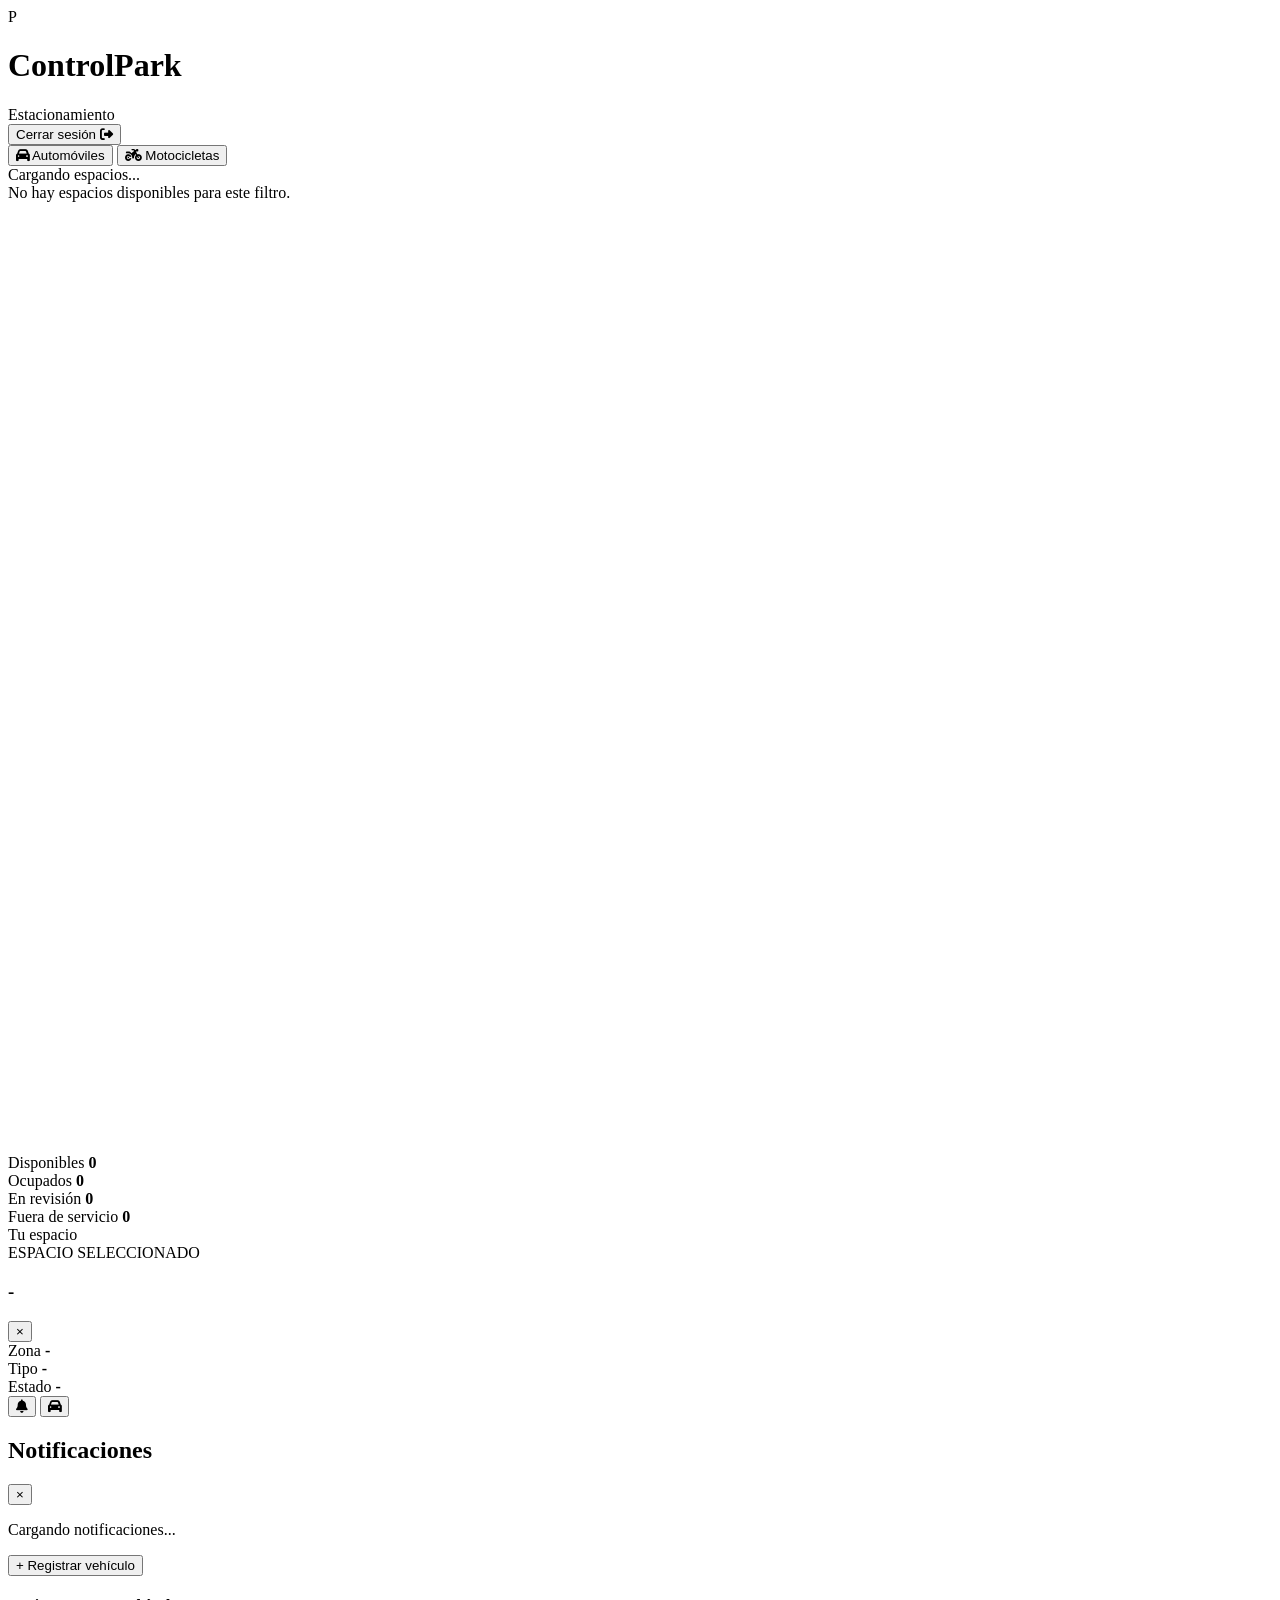
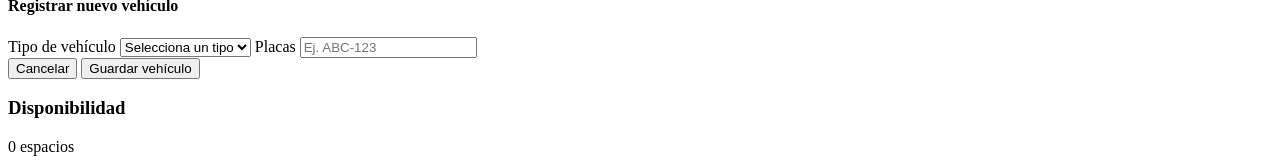
==== commit 36ab34b3: "Mejoras de interfaz" ====
--- a/src/main/resources/static/mapa.html
+++ b/src/main/resources/static/mapa.html
@@ -137,13 +137,12 @@
                     <!-- Accesos flotantes -->
                     <div class="map-tools">
                         <div class="floating-tools">
-                            <button id="notificationsToggle" class="floating-tool" type="button"
-                                aria-label="Notificaciones" data-tooltip="Notificaciones">
-                                <i class="fa-solid fa-bell" aria-hidden="true"></i>
-                            </button>
-
-                            <button id="vehiclesToggle" class="floating-tool" type="button" aria-label="Mis vehículos"
-                                data-tooltip="Mis vehículos">
+                            <button id="notificationsToggle" class="floating-tool" type="button" title="Notificaciones">
+                                <i class="fa-solid fa-bell"></i>
+                                <span id="notificationBadge" class="notification-badge" hidden>0</span>
+                            </button>
+
+                            <button id="vehiclesToggle" class="floating-tool" type="button" title="Mis vehículos">
                                 <i class="fa-solid fa-car" aria-hidden="true"></i>
                             </button>
                         </div>
@@ -168,10 +167,6 @@
                             <section id="vehiclesView" class="panel-view hidden">
                                 <div class="vehicles-layout">
                                     <header class="vehicles-heading">
-                                        <div>
-                                            <h3>Mis vehículos</h3>
-                                            <p>Administra los vehículos asociados a tu cuenta.</p>
-                                        </div>
                                         <button id="addVehicleButton" class="add-vehicle-button" type="button">
                                             + Registrar vehículo
                                         </button>
